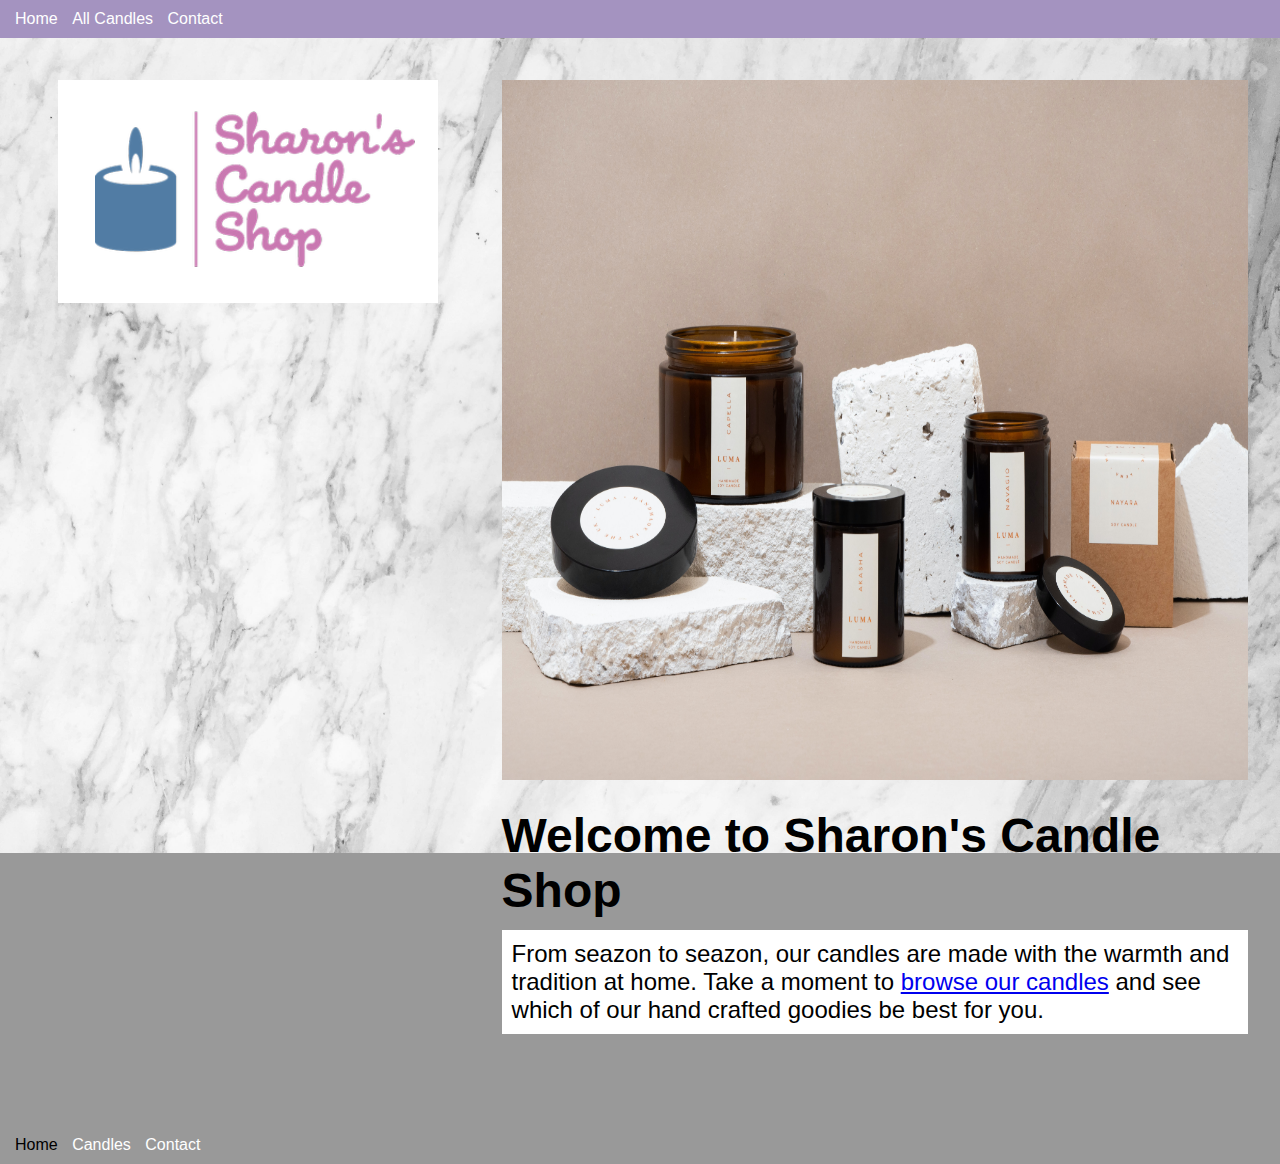
==== index.html @ 1df94639 "first commit" ====
<!DOCTYPE html>
<html lang="en">
<head>
    <meta charset="UTF-8">
    <meta http-equiv="X-UA-Compatible" content="IE=edge">
    <meta name="viewport" content="width=device-width, initial-scale=1.0">
    <link rel="stylesheet" href="site.css" type="text/css" />
    <title>Home | Sharon's Candle Shop</title>
    <style>
       h1 {
           font-size: 3em;
           margin-top: .5em;
       } 

       .banner {
           max-width: 100%;
       }
       .sub-title {
           background-color: #fff;
           font-size: 1.5em;
           padding: 10px;
       }
    </style>
</head>
<body>
    <header>
        <nav>
            <ul>
                <li><a href="/">Home</a></li>
                <li><a href="candles.html">All Candles</a></li>
                <li><a href="contact.html">Contact</a></li>
            </ul>
        </nav>
    </header>
    <main>
        <aside><img src="images/logo.png" alt="Sharon's Candle Shop"></aside>
        <article>
            <img src="images/banner.jpg" class ="banner" alt="Sharon's Candle Shop"> </img>
            <h1>Welcome to Sharon's Candle Shop</h1>
            <p class="sub-title">
                From seazon to seazon, our candles are made with the warmth and tradition at home. Take a moment to
                <a href="candles.html">browse our candles</a>
                and see which of our hand crafted goodies be best for you.
            </p>
        </article>
    </main>
    <footer>
        <nav>
            <ul>
                <li><a href="/"></a>Home</li>
                <li><a href="candles.html">Candles</a></li>
                <li><a href="contact.html">Contact</a></li>
            </ul>
        </nav>
    </footer>

    <script src="" type="text.javascript">
        
    </script>
</body>
</html>
---- site.css ----
* {
  margin: 0;
}

html,
body {
  height: 100%;
}

body {
  font-family: Arial, Helvetica, sans-serif;
  background-color: #999;
}

p {
  margin: 0.5em 0 0.5em 0;
}

header {
  display: block;
  position: fixed;
  top: 0;
  left: 0;
  width: 100%;
  background-color: #a493c0;
  padding: 10px;
}

nav a:visited,
nav a:link {
  color: #fff;
  text-decoration: none;
}

nav > ul {
  display: inline;
  padding: 0;
}

nav > ul > li {
  display: inline-block;
  list-style: none;
  margin: 0 5px;
}

main {
  display: block;
  background-image: url("images/background.png");
  padding-top: 3em;
  padding-bottom: 3em;
  min-height: 90%;
  background-repeat: no-repeat;
  background-size: 100%;
}

footer {
  padding: 10px;
}

aside,
article {
  padding: 2em;
}

aside {
  text-align: center;
}

article {
  width: 75%;
}

.columns {
  display: flex;
}

.banner {
  width: 1200px;
  height: 700px;
}

@media only screen and (min-width: 768px) {
  main {
    display: flex;
  }

  aside {
    margin-left: 2%;
  }

  .columns-desktop {
    display: flex;
  }
}

/* Candles */

.candle {
  width: 200px;
  padding: 10px;
  margin: 10px;
  background-color: #fff;
  border: solid 1px #ccc;
}

.candle img {
  width: 100%;
}

.candle .title {
  font-weight: bold;
}

.candle .columns {
  width: 100%;
}

.candle .price {
  text-align: right;
}

.candle .columns div {
  width: 50%;
}

.candle button {
  background-color: #f6aeae;
  padding: 10px;
  border: solid 1px #f6aeae;
  border-radius: 3px;
  color: #fff;
}
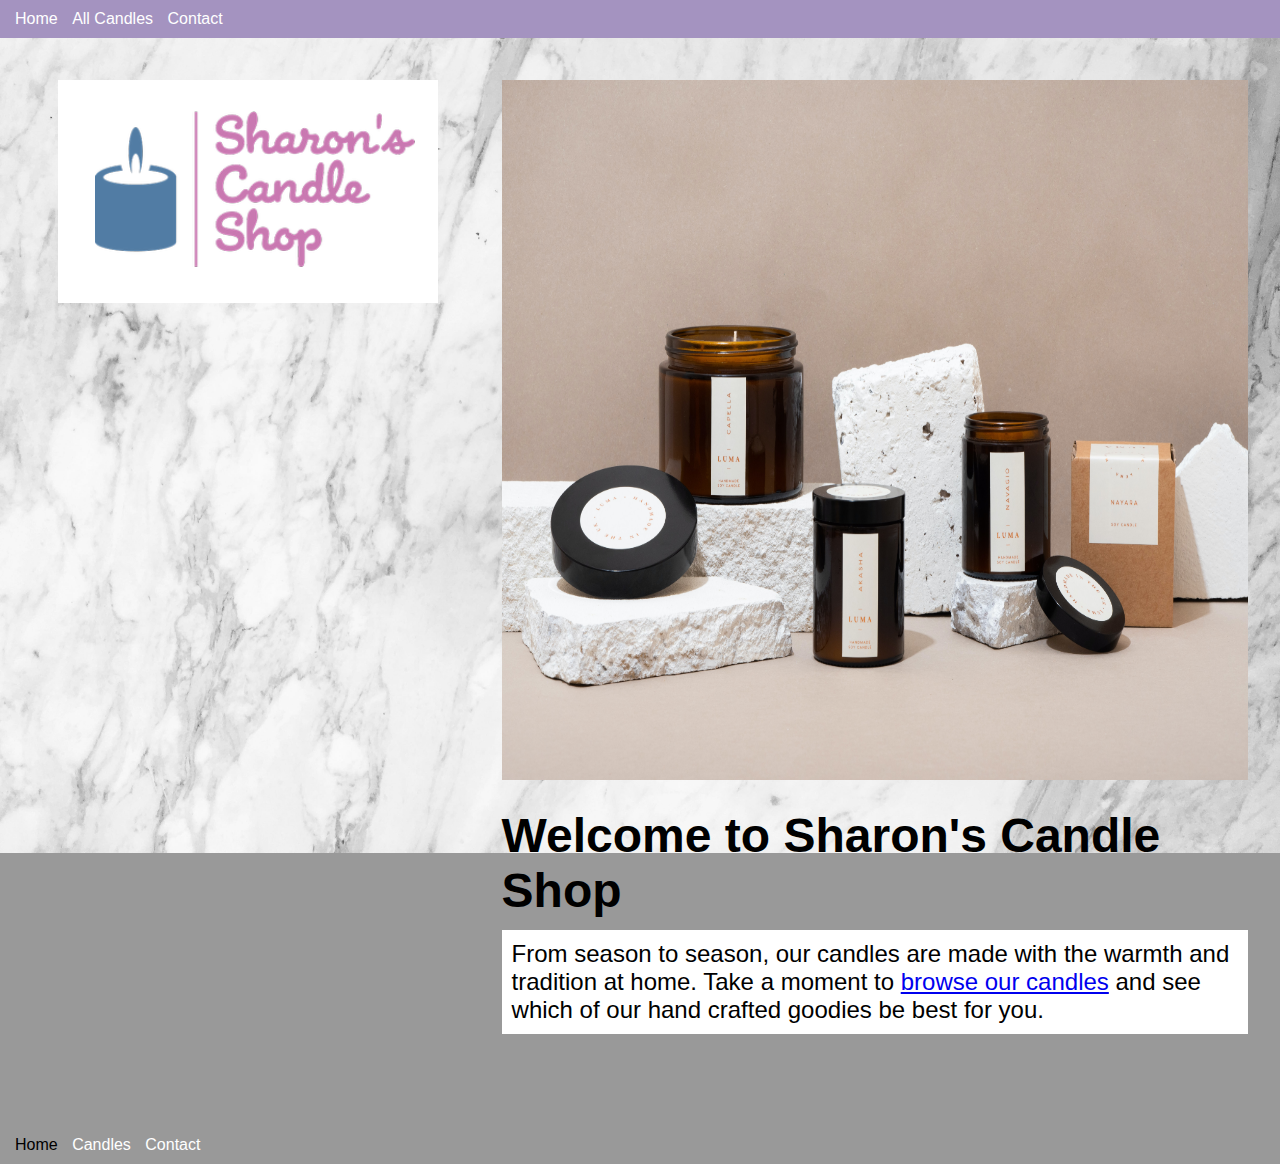
==== commit 2f856bdc: "typo changed" ====
--- a/index.html
+++ b/index.html
@@ -1,61 +1,61 @@
-<!DOCTYPE html>
-<html lang="en">
-<head>
-    <meta charset="UTF-8">
-    <meta http-equiv="X-UA-Compatible" content="IE=edge">
-    <meta name="viewport" content="width=device-width, initial-scale=1.0">
-    <link rel="stylesheet" href="site.css" type="text/css" />
-    <title>Home | Sharon's Candle Shop</title>
-    <style>
-       h1 {
-           font-size: 3em;
-           margin-top: .5em;
-       } 
-
-       .banner {
-           max-width: 100%;
-       }
-       .sub-title {
-           background-color: #fff;
-           font-size: 1.5em;
-           padding: 10px;
-       }
-    </style>
-</head>
-<body>
-    <header>
-        <nav>
-            <ul>
-                <li><a href="/">Home</a></li>
-                <li><a href="candles.html">All Candles</a></li>
-                <li><a href="contact.html">Contact</a></li>
-            </ul>
-        </nav>
-    </header>
-    <main>
-        <aside><img src="images/logo.png" alt="Sharon's Candle Shop"></aside>
-        <article>
-            <img src="images/banner.jpg" class ="banner" alt="Sharon's Candle Shop"> </img>
-            <h1>Welcome to Sharon's Candle Shop</h1>
-            <p class="sub-title">
-                From seazon to seazon, our candles are made with the warmth and tradition at home. Take a moment to
-                <a href="candles.html">browse our candles</a>
-                and see which of our hand crafted goodies be best for you.
-            </p>
-        </article>
-    </main>
-    <footer>
-        <nav>
-            <ul>
-                <li><a href="/"></a>Home</li>
-                <li><a href="candles.html">Candles</a></li>
-                <li><a href="contact.html">Contact</a></li>
-            </ul>
-        </nav>
-    </footer>
-
-    <script src="" type="text.javascript">
-        
-    </script>
-</body>
+<!DOCTYPE html>
+<html lang="en">
+<head>
+    <meta charset="UTF-8">
+    <meta http-equiv="X-UA-Compatible" content="IE=edge">
+    <meta name="viewport" content="width=device-width, initial-scale=1.0">
+    <link rel="stylesheet" href="site.css" type="text/css" />
+    <title>Home | Sharon's Candle Shop</title>
+    <style>
+       h1 {
+           font-size: 3em;
+           margin-top: .5em;
+       } 
+
+       .banner {
+           max-width: 100%;
+       }
+       .sub-title {
+           background-color: #fff;
+           font-size: 1.5em;
+           padding: 10px;
+       }
+    </style>
+</head>
+<body>
+    <header>
+        <nav>
+            <ul>
+                <li><a href="/">Home</a></li>
+                <li><a href="candles.html">All Candles</a></li>
+                <li><a href="contact.html">Contact</a></li>
+            </ul>
+        </nav>
+    </header>
+    <main>
+        <aside><img src="images/logo.png" alt="Sharon's Candle Shop"></aside>
+        <article>
+            <img src="images/banner.jpg" class ="banner" alt="Sharon's Candle Shop"> </img>
+            <h1>Welcome to Sharon's Candle Shop</h1>
+            <p class="sub-title">
+                From season to season, our candles are made with the warmth and tradition at home. Take a moment to
+                <a href="candles.html">browse our candles</a>
+                and see which of our hand crafted goodies be best for you.
+            </p>
+        </article>
+    </main>
+    <footer>
+        <nav>
+            <ul>
+                <li><a href="/"></a>Home</li>
+                <li><a href="candles.html">Candles</a></li>
+                <li><a href="contact.html">Contact</a></li>
+            </ul>
+        </nav>
+    </footer>
+
+    <script src="" type="text.javascript">
+        
+    </script>
+</body>
 </html>